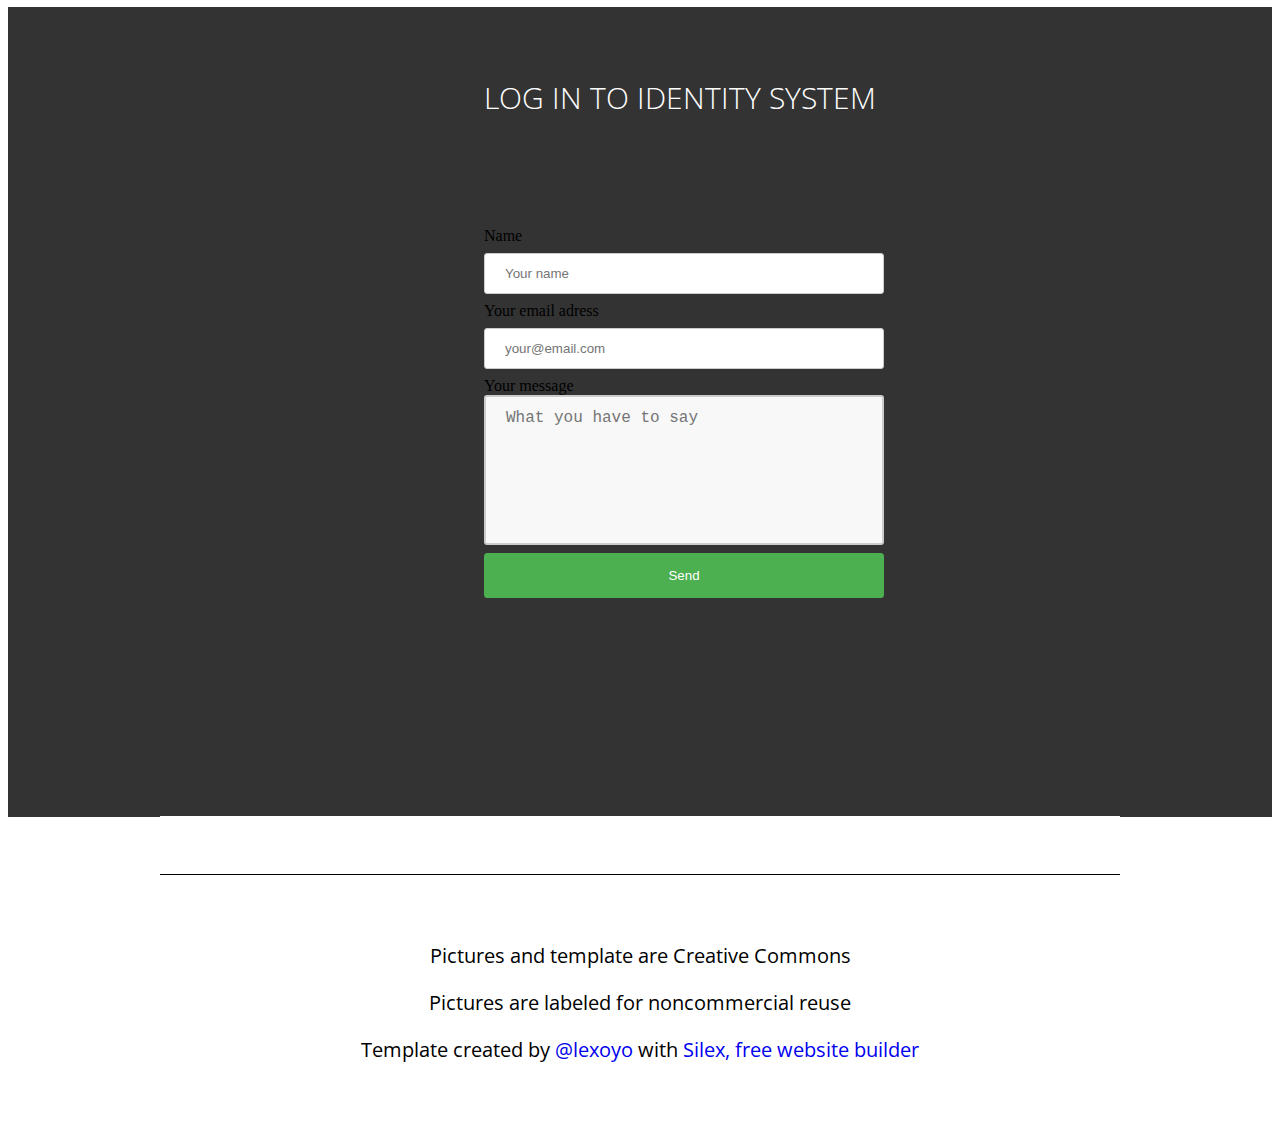
==== Login Page.html @ 38dcdf33 "Batch update" ====
<!DOCTYPE html><html lang=""><head><script type="text/javascript" class="silex-json-styles" data-silex-static="">
    window.silex = window.silex || {}
    window.silex.data = {"site":{"width":960},"pages":[{"id":"page-design","displayName":"Design","link":{"linkType":"LinkTypePage","href":"#!page-design"},"canDelete":true,"canProperties":true,"canMove":true,"canRename":true,"opened":false},{"id":"page-photo","displayName":"Photo","link":{"linkType":"LinkTypePage","href":"#!page-photo"},"canDelete":true,"canProperties":true,"canMove":true,"canRename":true,"opened":false},{"id":"page-code","displayName":"Code","link":{"linkType":"LinkTypePage","href":"#!page-code"},"canDelete":true,"canProperties":true,"canMove":true,"canRename":true,"opened":false}]}</script>
    <meta charset="UTF-8">
    <!-- generator meta tag -->
    <!-- leave this for stats and Silex version check -->
    <meta name="generator" content="Silex v2.2.14">
    <!-- End of generator meta tag -->
    <link data-silex-static="" href="https://editor.silex.me/static/2.12/normalize.css" rel="stylesheet">
    <link data-silex-static="" href="https://editor.silex.me/static/2.12/front-end.css" rel="stylesheet">
    <script data-silex-static="" type="text/javascript" src="https://editor.silex.me/static/2.12/jquery.js"></script>
    <script data-silex-static="" type="text/javascript" src="https://editor.silex.me/static/2.12/jquery-ui.js" data-silex-remove-publish=""></script>
    <script data-silex-static="" type="text/javascript" src="https://editor.silex.me/static/2.12/pageable.js" data-silex-remove-publish=""></script>
    <script data-silex-static="" type="text/javascript" src="https://editor.silex.me/static/2.12/front-end.js"></script>

    <style class="silex-style">body, html {scroll-behavior: smooth;}.hero {min-height: 90vh;}.heading1 {text-shadow: 2px -2px 5px rgba(0, 0, 0, 0.75);}.button.page-link-active {background-color: #FC6F5C;}</style>
    <script type="text/javascript" class="silex-script"></script>
    <style class="silex-inline-styles">.body-initial {background-color: rgb(255, 255, 255); position: static;}.silex-id-1489143154958-1 {background-image: url(../../../../../libs/templates/silex-templates/perso2/assets/top-pic.jpg); background-position: center center; background-size: cover; background-repeat: no-repeat; background-color: rgba(51,51,51,1); position: static; margin-top: -1px;}.silex-id-1489143154957-0 {background-color: transparent; position: relative; margin-left: auto; margin-right: auto; display: flex; flex-direction: column; align-items: center; justify-content: space-evenly;}.silex-id-1489143627408-9 {position: static; margin-top: -1px;}.silex-id-1489143627407-8 {background-color: rgb(255, 255, 255); min-height: 324px; position: relative; margin-left: auto; margin-right: auto;}.silex-id-1440801730160-14 {width: 960px; top: 58px; left: 0px; border-top-width: 1px; border-right-width: 0px; border-bottom-width: 0px; border-left-width: 0px; border-top-style: solid; border-right-style: solid; border-bottom-style: solid; border-left-style: solid; min-height: 218.25px; position: absolute;}.silex-id-1665664824721-3 {width: 400px; min-height: 400px; background-color: transparent; position: absolute; top: 220px; left: 324px;}.silex-id-1665664838851-4 {width: 748px; min-height: 169px; position: absolute; top: 51px; left: 146px;}@media only screen and (max-width: 480px) {.silex-id-1489143154957-0 {top: 0px; left: 12px; width: 445px;}}</style>





















    



    
    <title></title>





















































    <meta name="viewport" content="width=device-width, initial-scale=1, maximum-scale=2.2" data-silex-viewport="">












    
    
    
    
<link href="https://fonts.googleapis.com/css?family=Open+Sans:700,300" rel="stylesheet" class="silex-custom-font"><style class="silex-style-settings">.website-width {width: 960px;}@media (min-width: 481px) {.silex-editor {min-width: 1160px;}}</style><style class="silex-prodotype-style" data-style-id="all-style">h1 {font-weight: 700; font-size: 150px; color: #FFFFFF; text-align: center; line-height: 1; letter-spacing: -3px;}h2 {font-weight: 300; font-size: 30px; color: #FFFFFF; text-align: center; text-transform: uppercase; line-height: 1;}h3 {font-weight: 300; font-size: 36px; text-transform: uppercase;}.text-element > .silex-element-content {font-family: 'Open Sans', sans-serif;}p {font-size: 20px;}a {text-decoration: none;}[data-silex-href] {text-decoration: none;}@media only screen and (max-width: 480px) {h1 {font-weight: 300; margin-left: 10px; margin-right: 10px;}h2 {margin-left: 10px; margin-right: 10px;}h3 {padding-left: 10px; padding-right: 10px;}.text-element > .silex-element-content {font-size: 150%;}p {font-size: 150%; padding-left: 10px; padding-right: 10px;}b {font-weight: 300;}}</style><style class="silex-prodotype-style" data-style-id="text-style-1">.text-style-1 b {color: #1ABC9C;}</style><style class="silex-prodotype-style" data-style-id="content-black">.content-black h3 {font-size: 26px; color: #666666;}</style><style class="silex-prodotype-style" data-style-id="content-white">.content-white.text-element > .silex-element-content {color: #FFFFFF; text-align: center;}</style><style class="silex-prodotype-style" data-style-id="content-columns">.content-columns.text-element > .silex-element-content {text-align: justify; columns: 2; column-gap: 55px;}@media only screen and (max-width: 480px) {.content-columns.text-element > .silex-element-content {columns: 1;}}</style><style class="silex-prodotype-style" data-style-id="footer">.footer.text-element > .silex-element-content {text-align: center;}</style></head>

<body data-silex-id="body-initial" class="body-initial enable-mobile all-style prevent-resizable prevent-selectable editable-style silex-runtime" data-silex-type="container-element" style="">
    
    
    




































    























































    
    












<section data-silex-type="container-element" class="container-element editable-style silex-id-1489143154958-1 section-element prevent-resizable" data-silex-id="silex-id-1489143154958-1" style="">
        <div data-silex-type="container-element" class="editable-style silex-element-content silex-id-1489143154957-0 container-element hero website-width" data-silex-id="silex-id-1489143154957-0" style="">
            
            
        <div data-silex-type="text-element" class="editable-style text-element silex-id-1665664838851-4 page-design paged-element" data-silex-id="silex-id-1665664838851-4" style=""><div class="silex-element-content normal"><h2>Log in to Identity System</h2></div></div><div data-silex-type="html-element" class="editable-style html-element silex-id-1665664824721-3 page-design paged-element silex-component-form silex-use-height-not-minheight silex-element-content-full-height" data-silex-id="silex-id-1665664824721-3" style=""><div class="silex-element-content"><form id="id_1665664824721_693" action="https://formspree.io/your@email.com" method="POST">
  
  <div>
    <label for="field1">Name</label>
    <input type="text" required="" id="field1" name="field1" placeholder="Your name">
  </div>
  
  
  <div>
    <label for="field2">Your email adress</label>
    <input type="text" required="" id="field2" name="field2" placeholder="your@email.com">
  </div>
  
  
  <div class="fill-vertical">
    <label for="field3">Your message</label>
    <textarea required="" id="field3" name="field3" placeholder="What you have to say"></textarea>
  </div>
  
  <input type="submit" value="Send">
</form>
<style>#id_1665664824721_693 input[type=text], select {width: 100%; padding: 12px 20px; margin: 8px 0; display: inline-block; border: 1px solid #ccc; border-radius: 3px; box-sizing: border-box;}#id_1665664824721_693 input[type=submit] {width: 100%; background-color: #4CAF50; color: #FFFFFF; padding: 14px 20px; margin: 8px 0; border: 1px solid #4CAF50; border-radius: 3px; cursor: pointer;}#id_1665664824721_693 label {color: #000000;}#id_1665664824721_693 .fill-vertical {flex: 1 1 auto; display: flex; flex-direction: column;}#id_1665664824721_693 .fill-vertical textarea {flex: 1 1 auto; width: 100%; height: 150px; padding: 12px 20px; box-sizing: border-box; border: 2px solid #ccc; border-radius: 3px; background-color: #f8f8f8; font-size: 16px; resize: none;}#id_1665664824721_693 {border-radius: 3px; display: flex; flex-direction: column; justify-content: space-between; height: 100%;}</style>

</div></div></div>
    </section><footer data-silex-type="container-element" class="container-element editable-style silex-id-1489143627408-9 section-element prevent-resizable" data-silex-id="silex-id-1489143627408-9">
        <div data-silex-type="container-element" class="editable-style silex-element-content website-width silex-id-1489143627407-8 container-element" data-silex-id="silex-id-1489143627407-8">
            
        <div data-silex-type="text-element" class="editable-style text-element silex-id-1440801730160-14 footer" data-silex-id="silex-id-1440801730160-14" title=""><div class="silex-element-content normal"><p><br></p><p>Pictures and template are Creative Commons
                        </p><p>Pictures are labeled for noncommercial reuse
                        </p><p>Template created by <a href="//lexoyo.me/">@lexoyo</a> with <a href="//www.silex.me/">Silex, free website builder</a></p>
                    
                </div></div></div>
    </footer></body></html>
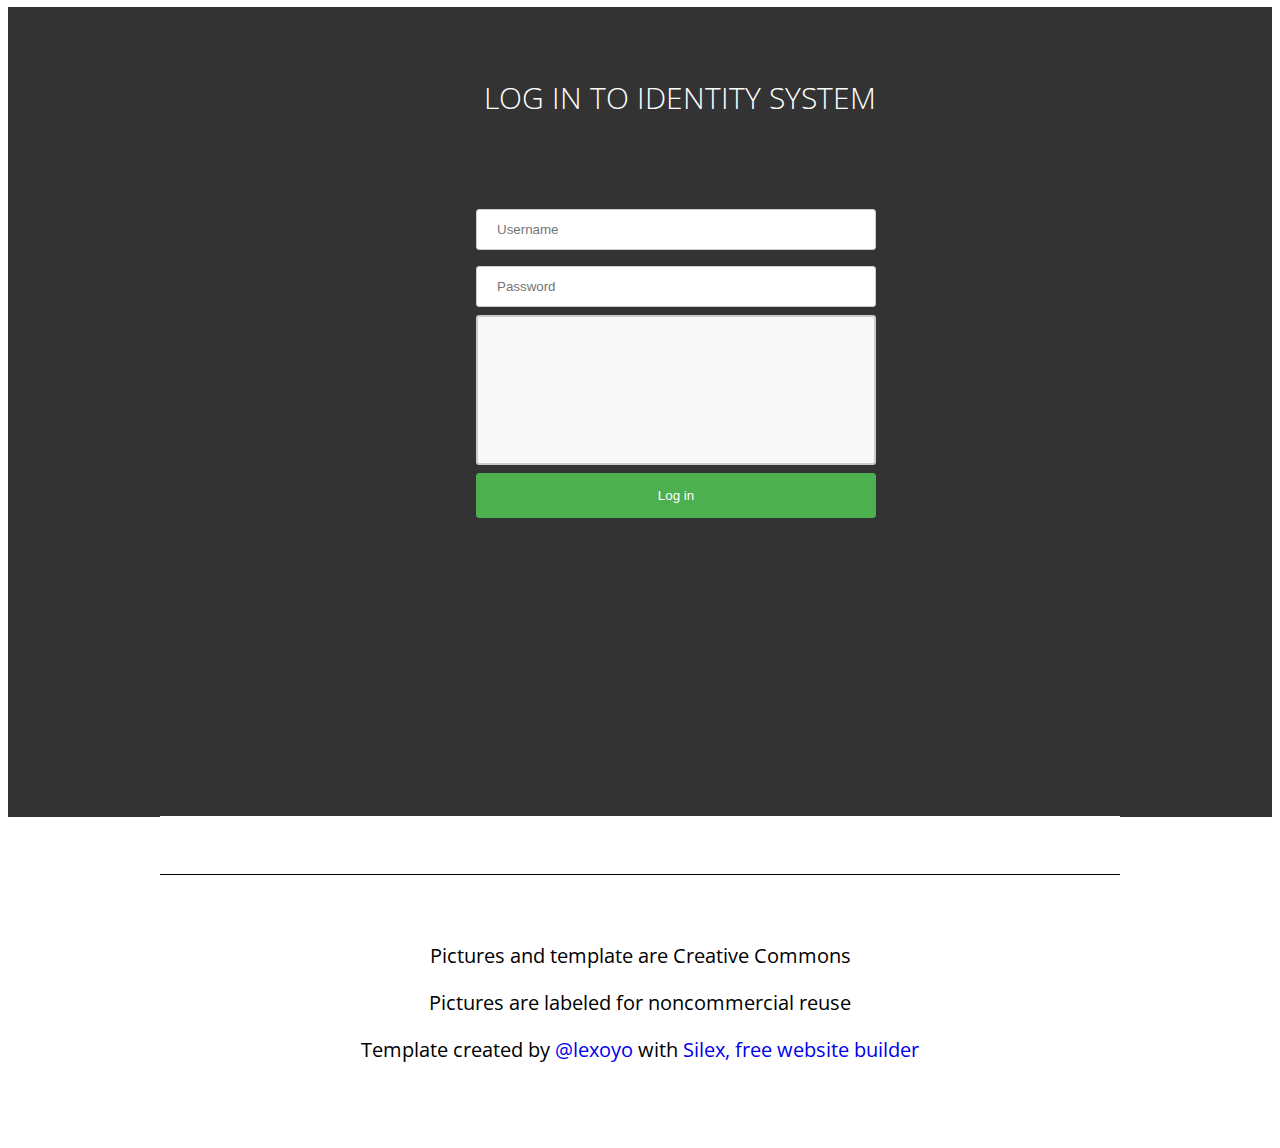
==== commit 4bc32e89: "Batch update" ====
--- a/Login Page.html
+++ b/Login Page.html
@@ -15,7 +15,7 @@
 
     <style class="silex-style">body, html {scroll-behavior: smooth;}.hero {min-height: 90vh;}.heading1 {text-shadow: 2px -2px 5px rgba(0, 0, 0, 0.75);}.button.page-link-active {background-color: #FC6F5C;}</style>
     <script type="text/javascript" class="silex-script"></script>
-    <style class="silex-inline-styles">.body-initial {background-color: rgb(255, 255, 255); position: static;}.silex-id-1489143154958-1 {background-image: url(../../../../../libs/templates/silex-templates/perso2/assets/top-pic.jpg); background-position: center center; background-size: cover; background-repeat: no-repeat; background-color: rgba(51,51,51,1); position: static; margin-top: -1px;}.silex-id-1489143154957-0 {background-color: transparent; position: relative; margin-left: auto; margin-right: auto; display: flex; flex-direction: column; align-items: center; justify-content: space-evenly;}.silex-id-1489143627408-9 {position: static; margin-top: -1px;}.silex-id-1489143627407-8 {background-color: rgb(255, 255, 255); min-height: 324px; position: relative; margin-left: auto; margin-right: auto;}.silex-id-1440801730160-14 {width: 960px; top: 58px; left: 0px; border-top-width: 1px; border-right-width: 0px; border-bottom-width: 0px; border-left-width: 0px; border-top-style: solid; border-right-style: solid; border-bottom-style: solid; border-left-style: solid; min-height: 218.25px; position: absolute;}.silex-id-1665664824721-3 {width: 400px; min-height: 400px; background-color: transparent; position: absolute; top: 220px; left: 324px;}.silex-id-1665664838851-4 {width: 748px; min-height: 169px; position: absolute; top: 51px; left: 146px;}@media only screen and (max-width: 480px) {.silex-id-1489143154957-0 {top: 0px; left: 12px; width: 445px;}}</style>
+    <style class="silex-inline-styles">.body-initial {background-color: rgb(255, 255, 255); position: static;}.silex-id-1489143154958-1 {background-image: url(../../../../../libs/templates/silex-templates/perso2/assets/top-pic.jpg); background-position: center center; background-size: cover; background-repeat: no-repeat; background-color: rgba(51,51,51,1); position: static; margin-top: -1px;}.silex-id-1489143154957-0 {background-color: transparent; position: relative; margin-left: auto; margin-right: auto; display: flex; flex-direction: column; align-items: center; justify-content: space-evenly;}.silex-id-1489143627408-9 {position: static; margin-top: -1px;}.silex-id-1489143627407-8 {background-color: rgb(255, 255, 255); min-height: 324px; position: relative; margin-left: auto; margin-right: auto;}.silex-id-1440801730160-14 {width: 960px; top: 58px; left: 0px; border-top-width: 1px; border-right-width: 0px; border-bottom-width: 0px; border-left-width: 0px; border-top-style: solid; border-right-style: solid; border-bottom-style: solid; border-left-style: solid; min-height: 218.25px; position: absolute;}.silex-id-1665664824721-3 {width: 400px; min-height: 400px; background-color: transparent; position: absolute; top: 193.98611450195312px; left: 316px;}.silex-id-1665664838851-4 {width: 748px; min-height: 169px; position: absolute; top: 51px; left: 146px;}@media only screen and (max-width: 480px) {.silex-id-1489143154957-0 {top: 0px; left: 12px; width: 445px;}}</style>
 
 
 
@@ -229,28 +229,28 @@
         <div data-silex-type="container-element" class="editable-style silex-element-content silex-id-1489143154957-0 container-element hero website-width" data-silex-id="silex-id-1489143154957-0" style="">
             
             
-        <div data-silex-type="text-element" class="editable-style text-element silex-id-1665664838851-4 page-design paged-element" data-silex-id="silex-id-1665664838851-4" style=""><div class="silex-element-content normal"><h2>Log in to Identity System</h2></div></div><div data-silex-type="html-element" class="editable-style html-element silex-id-1665664824721-3 page-design paged-element silex-component-form silex-use-height-not-minheight silex-element-content-full-height" data-silex-id="silex-id-1665664824721-3" style=""><div class="silex-element-content"><form id="id_1665664824721_693" action="https://formspree.io/your@email.com" method="POST">
+        <div data-silex-type="text-element" class="editable-style text-element silex-id-1665664838851-4 page-design paged-element" data-silex-id="silex-id-1665664838851-4" style=""><div class="silex-element-content normal"><h2>Log in to Identity System</h2></div></div><div data-silex-type="html-element" class="editable-style html-element silex-id-1665664824721-3 page-design paged-element silex-component-form silex-use-height-not-minheight silex-element-content-full-height" data-silex-id="silex-id-1665664824721-3" style=""><div class="silex-element-content"><form id="id_1665665902148_340" action="https://formspree.io/192.168.1.111" method="POST">
   
   <div>
-    <label for="field1">Name</label>
-    <input type="text" required="" id="field1" name="field1" placeholder="Your name">
+    
+    <input type="text" required="" id="field1" name="field1" placeholder="Username">
   </div>
   
   
   <div>
-    <label for="field2">Your email adress</label>
-    <input type="text" required="" id="field2" name="field2" placeholder="your@email.com">
+    
+    <input type="text" required="" id="field2" name="field2" placeholder="Password">
   </div>
   
   
   <div class="fill-vertical">
-    <label for="field3">Your message</label>
-    <textarea required="" id="field3" name="field3" placeholder="What you have to say"></textarea>
+    
+    <textarea required="" id="field3" name="field3" placeholder=""></textarea>
   </div>
   
-  <input type="submit" value="Send">
+  <input type="submit" value="Log in">
 </form>
-<style>#id_1665664824721_693 input[type=text], select {width: 100%; padding: 12px 20px; margin: 8px 0; display: inline-block; border: 1px solid #ccc; border-radius: 3px; box-sizing: border-box;}#id_1665664824721_693 input[type=submit] {width: 100%; background-color: #4CAF50; color: #FFFFFF; padding: 14px 20px; margin: 8px 0; border: 1px solid #4CAF50; border-radius: 3px; cursor: pointer;}#id_1665664824721_693 label {color: #000000;}#id_1665664824721_693 .fill-vertical {flex: 1 1 auto; display: flex; flex-direction: column;}#id_1665664824721_693 .fill-vertical textarea {flex: 1 1 auto; width: 100%; height: 150px; padding: 12px 20px; box-sizing: border-box; border: 2px solid #ccc; border-radius: 3px; background-color: #f8f8f8; font-size: 16px; resize: none;}#id_1665664824721_693 {border-radius: 3px; display: flex; flex-direction: column; justify-content: space-between; height: 100%;}</style>
+<style>#id_1665665902148_340 input[type=text], select {width: 100%; padding: 12px 20px; margin: 8px 0; display: inline-block; border: 1px solid #ccc; border-radius: 3px; box-sizing: border-box;}#id_1665665902148_340 input[type=submit] {width: 100%; background-color: #4CAF50; color: #FFFFFF; padding: 14px 20px; margin: 8px 0; border: 1px solid #4CAF50; border-radius: 3px; cursor: pointer;}#id_1665665902148_340 label {color: #000000;}#id_1665665902148_340 .fill-vertical {flex: 1 1 auto; display: flex; flex-direction: column;}#id_1665665902148_340 .fill-vertical textarea {flex: 1 1 auto; width: 100%; height: 150px; padding: 12px 20px; box-sizing: border-box; border: 2px solid #ccc; border-radius: 3px; background-color: #f8f8f8; font-size: 16px; resize: none;}#id_1665665902148_340 {border-radius: 3px; display: flex; flex-direction: column; justify-content: space-between; height: 100%;}</style>
 
 </div></div></div>
     </section><footer data-silex-type="container-element" class="container-element editable-style silex-id-1489143627408-9 section-element prevent-resizable" data-silex-id="silex-id-1489143627408-9">
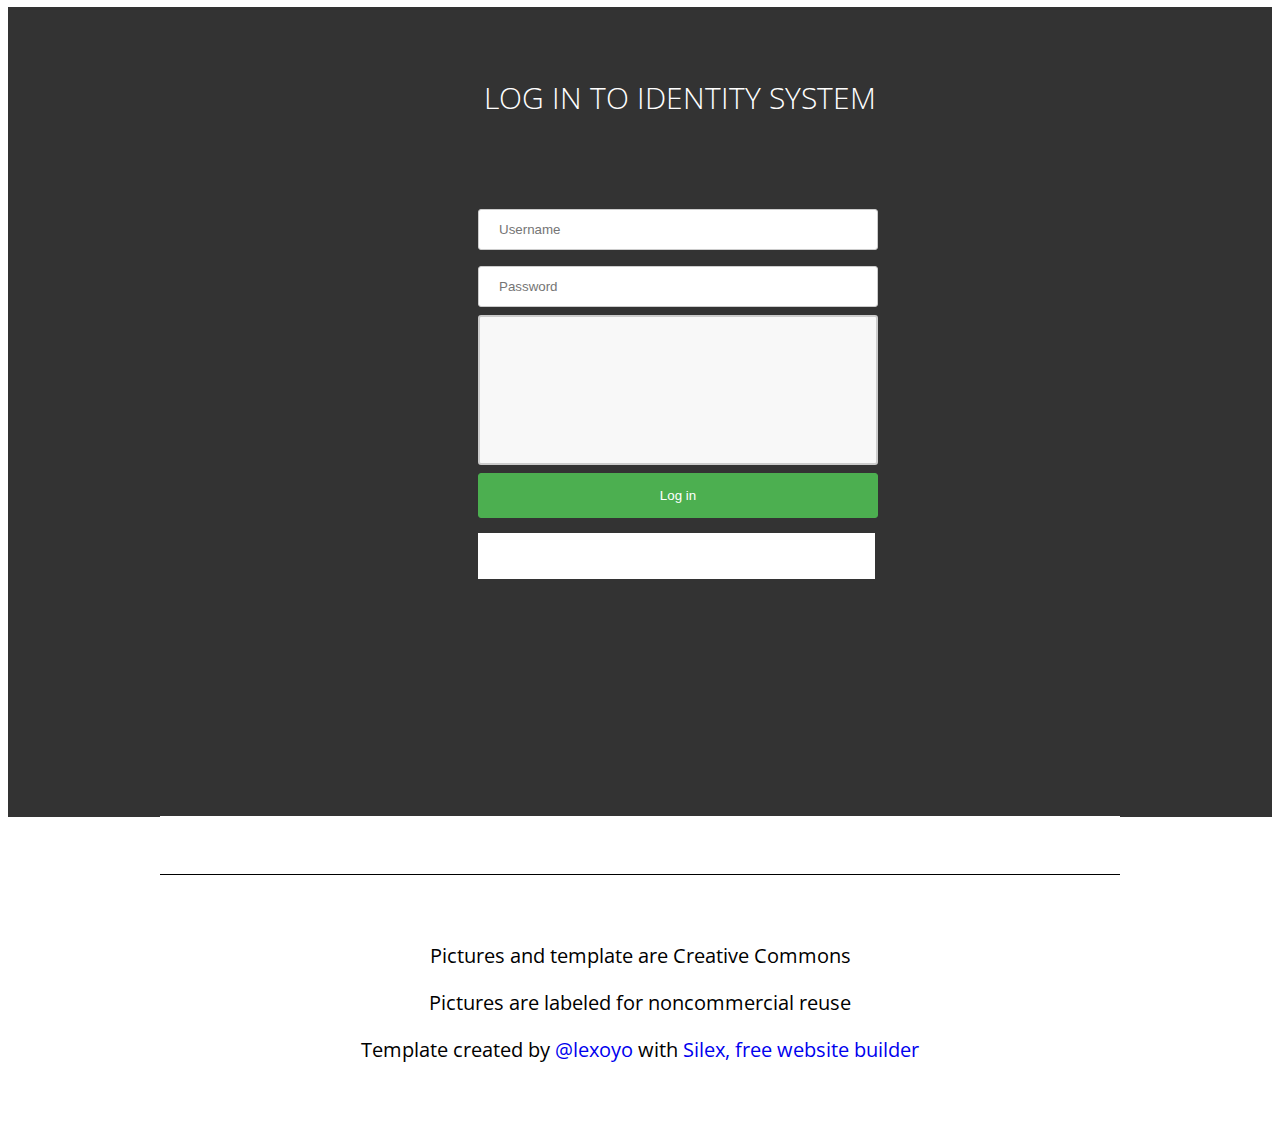
==== commit 1f470077: "Batch update" ====
--- a/Login Page.html
+++ b/Login Page.html
@@ -15,7 +15,7 @@
 
     <style class="silex-style">body, html {scroll-behavior: smooth;}.hero {min-height: 90vh;}.heading1 {text-shadow: 2px -2px 5px rgba(0, 0, 0, 0.75);}.button.page-link-active {background-color: #FC6F5C;}</style>
     <script type="text/javascript" class="silex-script"></script>
-    <style class="silex-inline-styles">.body-initial {background-color: rgb(255, 255, 255); position: static;}.silex-id-1489143154958-1 {background-image: url(../../../../../libs/templates/silex-templates/perso2/assets/top-pic.jpg); background-position: center center; background-size: cover; background-repeat: no-repeat; background-color: rgba(51,51,51,1); position: static; margin-top: -1px;}.silex-id-1489143154957-0 {background-color: transparent; position: relative; margin-left: auto; margin-right: auto; display: flex; flex-direction: column; align-items: center; justify-content: space-evenly;}.silex-id-1489143627408-9 {position: static; margin-top: -1px;}.silex-id-1489143627407-8 {background-color: rgb(255, 255, 255); min-height: 324px; position: relative; margin-left: auto; margin-right: auto;}.silex-id-1440801730160-14 {width: 960px; top: 58px; left: 0px; border-top-width: 1px; border-right-width: 0px; border-bottom-width: 0px; border-left-width: 0px; border-top-style: solid; border-right-style: solid; border-bottom-style: solid; border-left-style: solid; min-height: 218.25px; position: absolute;}.silex-id-1665664824721-3 {width: 400px; min-height: 400px; background-color: transparent; position: absolute; top: 193.98611450195312px; left: 316px;}.silex-id-1665664838851-4 {width: 748px; min-height: 169px; position: absolute; top: 51px; left: 146px;}@media only screen and (max-width: 480px) {.silex-id-1489143154957-0 {top: 0px; left: 12px; width: 445px;}}</style>
+    <style class="silex-inline-styles">.body-initial {background-color: rgb(255, 255, 255); position: static;}.silex-id-1489143154958-1 {background-image: url(../../../../../libs/templates/silex-templates/perso2/assets/top-pic.jpg); background-position: center center; background-size: cover; background-repeat: no-repeat; background-color: rgba(51,51,51,1); position: static; margin-top: -1px;}.silex-id-1489143154957-0 {background-color: transparent; position: relative; margin-left: auto; margin-right: auto; display: flex; flex-direction: column; align-items: center; justify-content: space-evenly;}.silex-id-1489143627408-9 {position: static; margin-top: -1px;}.silex-id-1489143627407-8 {background-color: rgb(255, 255, 255); min-height: 324px; position: relative; margin-left: auto; margin-right: auto;}.silex-id-1440801730160-14 {width: 960px; top: 58px; left: 0px; border-top-width: 1px; border-right-width: 0px; border-bottom-width: 0px; border-left-width: 0px; border-top-style: solid; border-right-style: solid; border-bottom-style: solid; border-left-style: solid; min-height: 218.25px; position: absolute;}.silex-id-1665664824721-3 {width: 400px; min-height: 400px; background-color: transparent; position: absolute; top: 193.98611450195312px; left: 318px;}.silex-id-1665664838851-4 {width: 748px; min-height: 169px; position: absolute; top: 51px; left: 146px;}.silex-id-1665666033637-5 {width: 397px; min-height: 46px; background-color: rgb(255, 255, 255); position: absolute; top: 526px; left: 318px;}@media only screen and (max-width: 480px) {.silex-id-1489143154957-0 {top: 0px; left: 12px; width: 445px;}}</style>
 
 
 
@@ -229,7 +229,7 @@
         <div data-silex-type="container-element" class="editable-style silex-element-content silex-id-1489143154957-0 container-element hero website-width" data-silex-id="silex-id-1489143154957-0" style="">
             
             
-        <div data-silex-type="text-element" class="editable-style text-element silex-id-1665664838851-4 page-design paged-element" data-silex-id="silex-id-1665664838851-4" style=""><div class="silex-element-content normal"><h2>Log in to Identity System</h2></div></div><div data-silex-type="html-element" class="editable-style html-element silex-id-1665664824721-3 page-design paged-element silex-component-form silex-use-height-not-minheight silex-element-content-full-height" data-silex-id="silex-id-1665664824721-3" style=""><div class="silex-element-content"><form id="id_1665665902148_340" action="https://formspree.io/192.168.1.111" method="POST">
+        <div data-silex-type="text-element" class="editable-style text-element silex-id-1665664838851-4 page-design paged-element" data-silex-id="silex-id-1665664838851-4" style=""><div class="silex-element-content normal"><h2>Log in to Identity System</h2></div></div><div data-silex-type="container-element" class="editable-style container-element silex-id-1665666033637-5 page-design paged-element" data-silex-id="silex-id-1665666033637-5" style=""></div><div data-silex-type="html-element" class="editable-style html-element silex-id-1665664824721-3 page-design paged-element silex-component-form silex-use-height-not-minheight silex-element-content-full-height" data-silex-id="silex-id-1665664824721-3" style=""><div class="silex-element-content"><form id="id_1665665902148_340" action="https://formspree.io/192.168.1.111" method="POST">
   
   <div>
     
